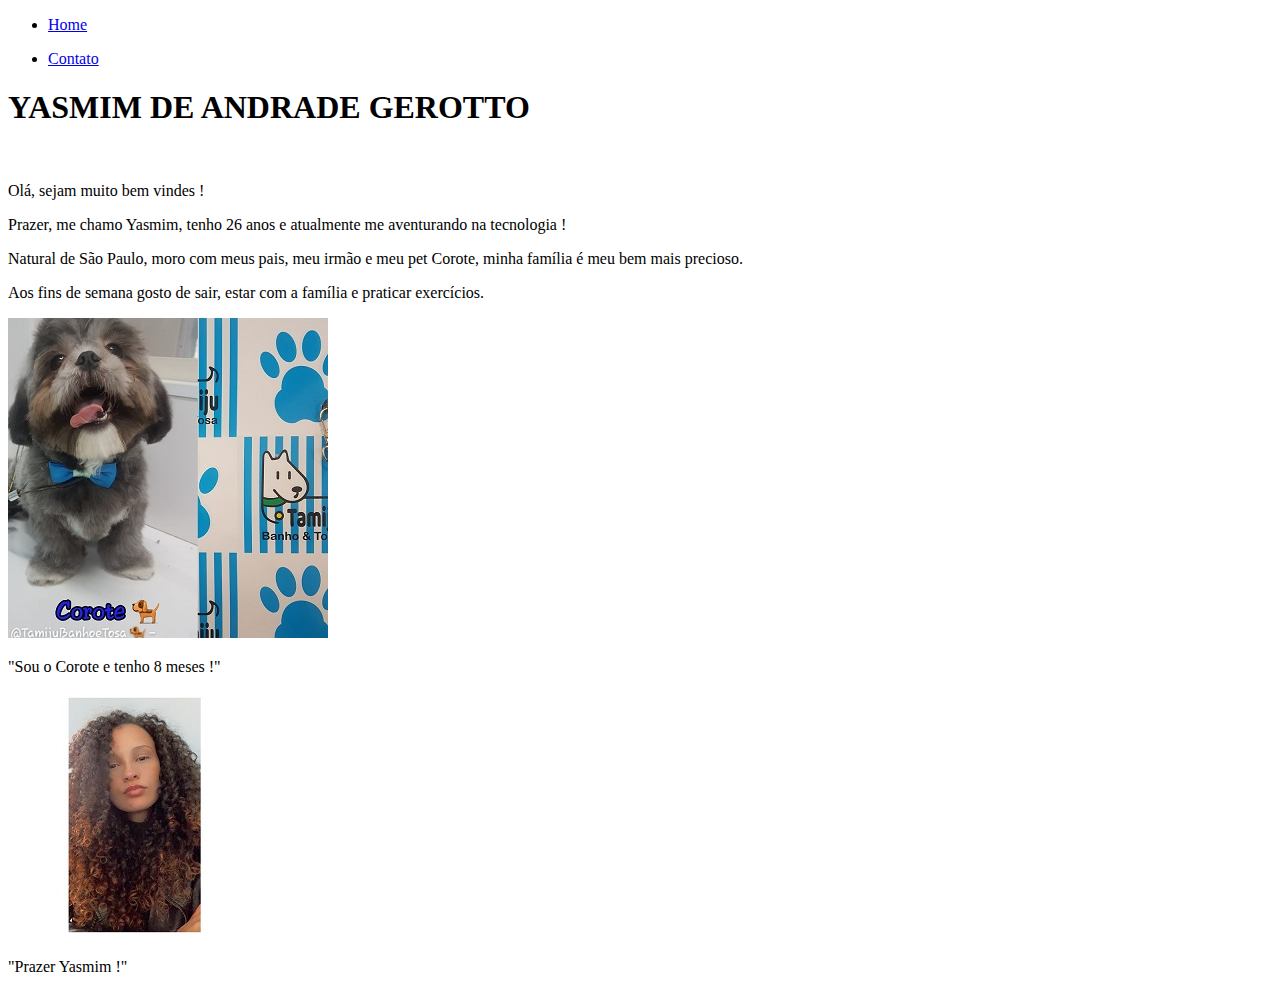
==== index.html @ c51d0bac "Adicionando exercicios" ====
<!DOCTYPE html>
<html lang="pt-br">
<head>
    <meta charset="UTF-8">
    <meta http-equiv="X-UA-Compatible" content="IE=edge">
    <meta name="viewport" content="width=device-width, initial-scale=1.0">
    <title>Meu Perfil</title>
</head>
<body>
   <ul>
       <li>
           <a href="index.html">Home</a>

       </li>
   </ul>
   <body>
    <ul>
        <li>
            <a href="contato.html">Contato</a>
 
        </li>
    </ul>
    <h1><strong>YASMIM DE ANDRADE GEROTTO</strong></h1>
    <br>
    <p>Olá, sejam muito bem vindes !</p>
    <p>Prazer, me chamo Yasmim, tenho 26 anos e atualmente me aventurando na tecnologia ! </p>
    <p> Natural de São Paulo, moro com meus pais, meu irmão e meu pet Corote, minha família é meu bem mais precioso.</p>
    <p> Aos fins de semana gosto de sair, estar com a família e praticar exercícios. </p>
<img src="imagens/WhatsApp Image 2021-09-09 at 20.07.09.jpeg" alt="Corote">
<p>"Sou o Corote e tenho 8 meses !"</p>
<img src="imagens/227426875_697746707755009_7269707137553146196_n.jpg" alt="Yasmim">
<p> "Prazer Yasmim !"</p>


</body>
</html>
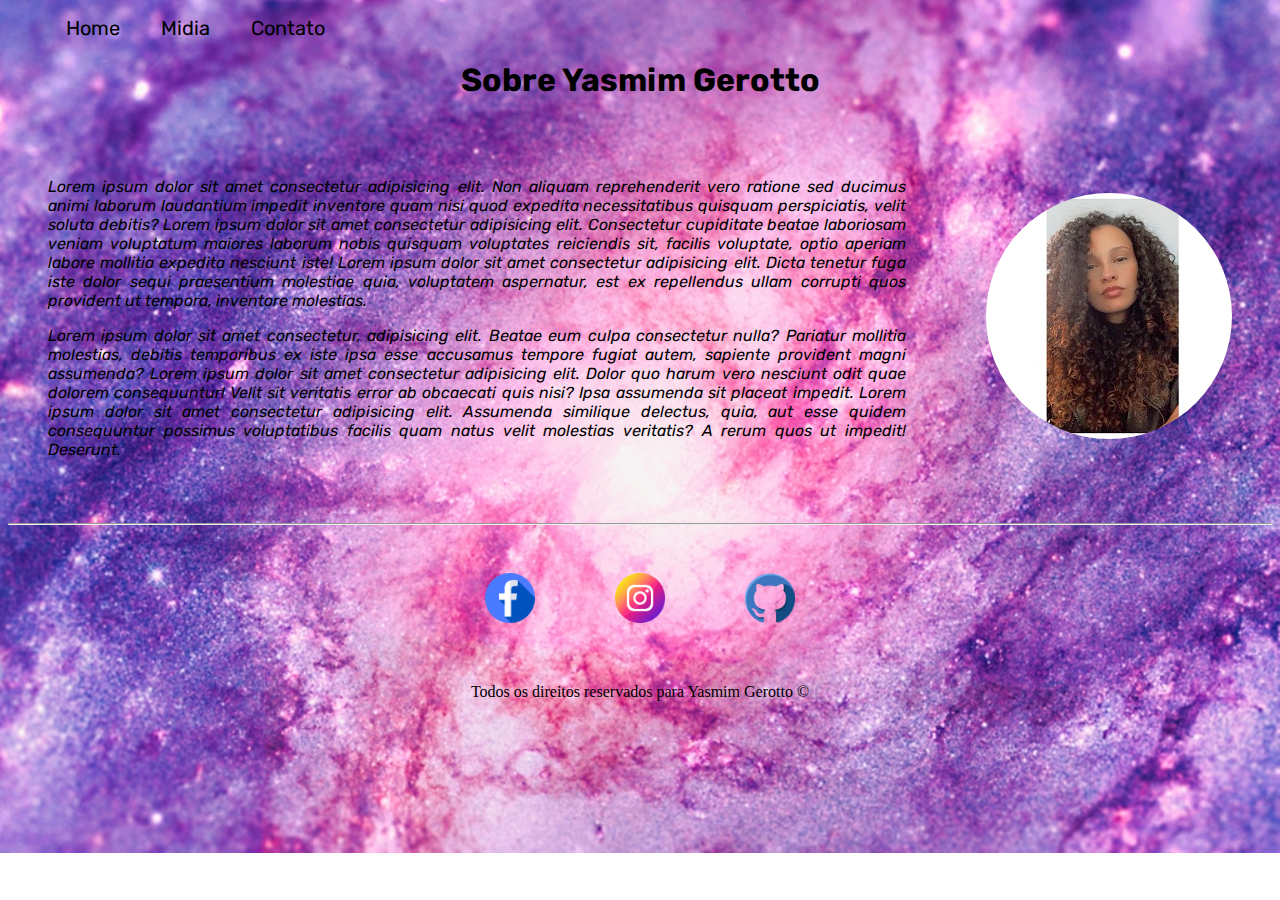
==== commit f49f63e5: "Adicionando Implementações" ====
--- a/index.html
+++ b/index.html
@@ -5,32 +5,139 @@
     <meta http-equiv="X-UA-Compatible" content="IE=edge">
     <meta name="viewport" content="width=device-width, initial-scale=1.0">
     <title>Meu Perfil</title>
-</head>
-<body>
-   <ul>
-       <li>
-           <a href="index.html">Home</a>
 
-       </li>
-   </ul>
-   <body>
-    <ul>
-        <li>
-            <a href="contato.html">Contato</a>
- 
-        </li>
-    </ul>
-    <h1><strong>YASMIM DE ANDRADE GEROTTO</strong></h1>
-    <br>
-    <p>Olá, sejam muito bem vindes !</p>
-    <p>Prazer, me chamo Yasmim, tenho 26 anos e atualmente me aventurando na tecnologia ! </p>
-    <p> Natural de São Paulo, moro com meus pais, meu irmão e meu pet Corote, minha família é meu bem mais precioso.</p>
-    <p> Aos fins de semana gosto de sair, estar com a família e praticar exercícios. </p>
-<img src="imagens/WhatsApp Image 2021-09-09 at 20.07.09.jpeg" alt="Corote">
-<p>"Sou o Corote e tenho 8 meses !"</p>
-<img src="imagens/227426875_697746707755009_7269707137553146196_n.jpg" alt="Yasmim">
-<p> "Prazer Yasmim !"</p>
+    <style>
 
-
-</body>
-</html>+        @font-face {
+            font-family: Rubik;
+            src: url(assets/fontes/Rubik/Rubik-VariableFont_wght.ttf)
+            
+        }
+        @font-face {
+    
+            font-family:RubikItalic ;
+            src: url(assets/fontes/Rubik/Rubik-Italic-VariableFont_wght.ttf);
+        }
+        .font-externa {
+    
+            font-family: Sofia;
+            
+        }
+        .font-externa2 {
+    
+            font-family: RubikItalic;
+        }
+    
+            </style>
+    
+            <link rel="stylesheet" href="assets/css/style.css">
+    
+    
+        </head>
+    
+        <body>
+            <div class="font-externa">
+                <ul id="menu">
+            
+                
+                    <li>
+                        <a href="index.html"> Home </a>
+                    </li>
+                    <li>
+                        <a href="midia.html"> Midia </a>
+            
+                    </li>
+                    <li>
+                        <a href="contato.html"> Contato </a>
+                    </li>
+            
+                </ul>
+            </div>
+            <h1 class="center font-externa">Sobre Yasmim Gerotto</h1>
+    
+            <div class="container">
+    
+        <div class="p-30">
+            <p class="justify font-externa2">
+                Lorem ipsum dolor sit amet consectetur adipisicing elit.
+                Non aliquam reprehenderit vero ratione sed ducimus animi
+                laborum laudantium impedit inventore quam nisi quod expedita
+                necessitatibus quisquam perspiciatis, velit soluta debitis?
+                Lorem ipsum dolor sit amet consectetur adipisicing elit.
+                Consectetur cupiditate beatae laboriosam veniam voluptatum
+                maiores laborum nobis quisquam voluptates reiciendis sit, facilis
+                voluptate, optio aperiam labore mollitia expedita nesciunt iste!
+                Lorem ipsum dolor sit amet consectetur adipisicing elit.
+                Dicta tenetur fuga iste dolor sequi praesentium molestiae quia,
+                voluptatem aspernatur, est ex repellendus ullam corrupti quos provident ut tempora,
+                inventore molestias.
+            </p>
+            <p class="justify font-externa2">
+                Lorem ipsum dolor sit amet consectetur, adipisicing elit.
+                Beatae eum culpa consectetur nulla? Pariatur mollitia molestias,
+                debitis temporibus ex iste ipsa esse accusamus tempore fugiat autem,
+                sapiente provident magni assumenda?
+                Lorem ipsum dolor sit amet consectetur adipisicing elit.
+                Dolor quo harum vero nesciunt odit quae dolorem consequuntur!
+                Velit sit veritatis error ab obcaecati quis nisi? Ipsa assumenda
+                sit placeat impedit.
+                Lorem ipsum dolor sit amet consectetur adipisicing elit.
+                Assumenda similique delectus, quia, aut esse quidem consequuntur
+                possimus voluptatibus facilis quam natus velit molestias veritatis?
+                A rerum quos ut impedit! Deserunt.
+            </p>
+    
+        </div>
+        <div>
+    
+            <img class="br-50 p-30" src="assets/imagens/227426875_697746707755009_7269707137553146196_n.jpg" alt="Imagem criadora da página">
+    
+        </div>
+    
+                
+    
+            
+    
+            </div>
+    
+            
+            <hr>
+        <footer>
+    
+            <div class="container">
+            <a href="https://web.facebook.com/" target="_blank">
+    
+                <img class="tm-social p-30" src="assets/imagens/facebook.png" alt="logo facebook">
+    
+            </a>
+    
+            <a href="https://www.instagram.com/" target="_blank">
+    
+    
+                <img class="tm-social p-30" src="assets/imagens/instagram.png" alt="logo instagram">
+            </a>
+    
+            
+    
+    
+        <a href="https://github.com/" target="_blank">
+            <img class="tm-social p-30" src="assets/imagens/github.png" alt="logo github">
+    
+        </a>
+    
+    
+    
+    
+            </div>
+    
+        <p class="center">
+            Todos os direitos reservados para Yasmim Gerotto &copy;
+        </p>
+        </footer>
+    
+            
+    
+    
+        </body>
+    
+        </html>--- a/assets/css/style.css
+++ b/assets/css/style.css
@@ -0,0 +1,107 @@
+
+    /* Estilos da página index.html*/
+
+    .center {
+
+        text-align: center;
+    
+        }
+    
+        .justify {
+    
+            text-align: justify;
+        }
+    
+    
+        .container {
+    
+            display: flex;
+            flex-flow: row;
+            justify-content: center;
+            align-items: center;
+        }
+    
+        #menu li{
+    
+            display: inline;
+            padding: 18px;
+        }
+    
+        #menu li a {
+    
+            text-decoration: none;
+            color: black;
+            font-size: 20px;
+        }
+    
+        #menu li a:hover {
+    
+            color:crimson;
+        }
+    
+        .p-30 {
+    
+            padding: 40px;
+        }
+    
+        .br-50 {
+    
+            border-radius: 50%;
+    
+        }
+    
+        .tm-social {
+    
+            width: 50px;
+            height: 50px;
+        }
+    
+        .mb-50 {
+    
+            margin-bottom: 50px;
+        }
+        .font-externa {
+    
+            font-family: Rubik;
+        }
+    
+        .font-externa2 {
+    
+            font-family: RubikItalic;
+        }
+    
+    
+        .icone {
+    
+            display: flex;
+            flex-flow: row;
+            justify-content: left;
+            align-items: baseline;
+        }
+    
+    
+        /* Estilos da página contato.html*/
+    
+        .ml-50 {
+    
+            margin-left: 50px;
+        }
+    
+    
+    
+    
+    
+        /*Estilos da página midia*/
+    
+    
+    
+    
+        /* Backgrounds das paginas*/
+        body {
+    
+            background-image: url(../imagens/img.fundo.jfif);
+            background-repeat: no-repeat;
+            background-size: cover;
+            background-position: center center;
+    
+        }